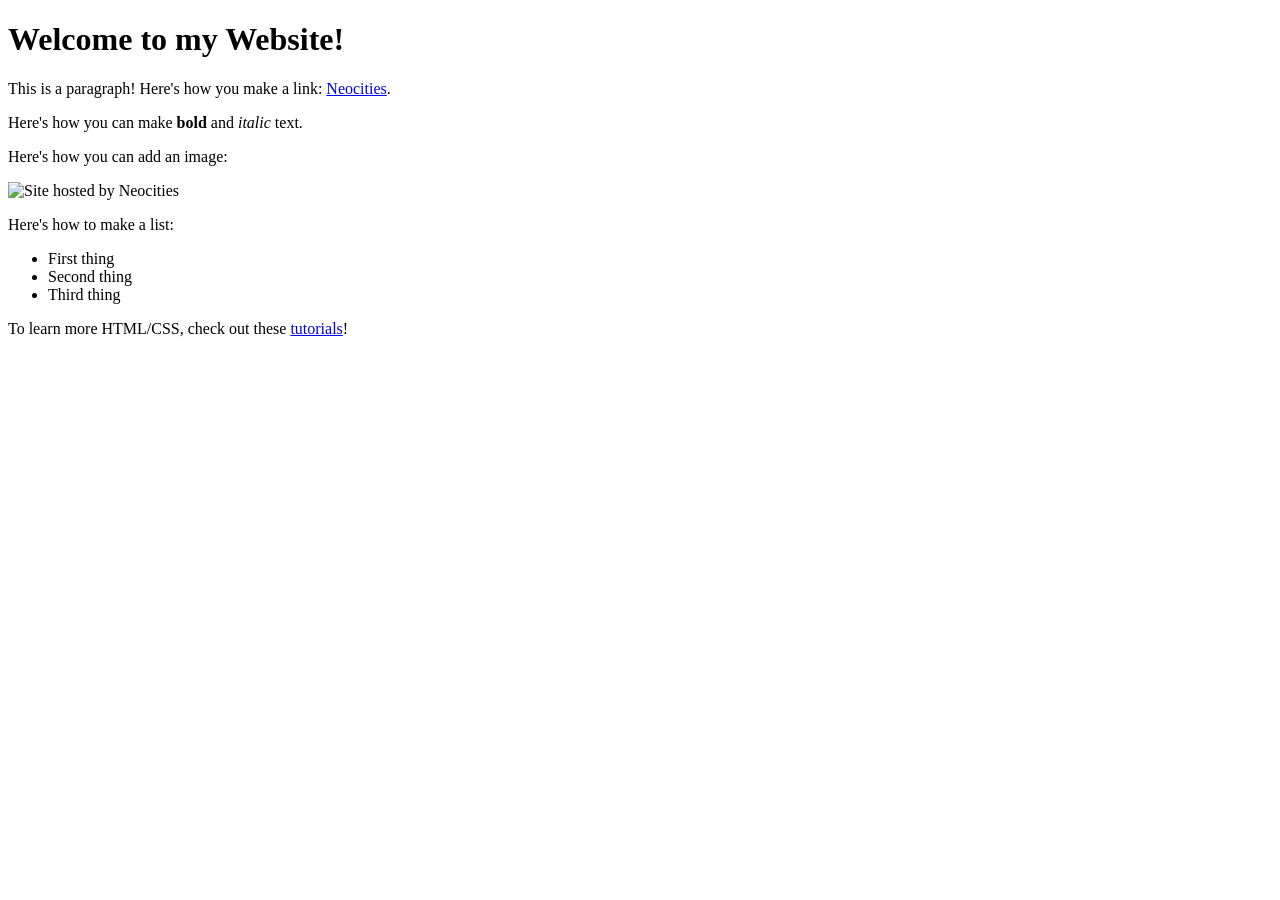
==== public/index.html @ c3e918f9 "innit site" ====
<!DOCTYPE html>
<html>
  <head>
    <meta charset="UTF-8">
    <meta name="viewport" content="width=device-width, initial-scale=1.0">
    <title>The web site of viktoreeej</title>
    <!-- The style.css file allows you to change the look of your web pages.
         If you include the next line in all your web pages, they will all share the same look.
         This makes it easier to make new pages for your site. -->
    <link href="/style.css" rel="stylesheet" type="text/css" media="all">
  </head>
  <body>
    <h1>Welcome to my Website!</h1>

    <p>This is a paragraph! Here's how you make a link: <a href="https://neocities.org">Neocities</a>.</p>

    <p>Here's how you can make <strong>bold</strong> and <em>italic</em> text.</p>

    <p>Here's how you can add an image:</p>
    <img src="/neocities.png" alt="Site hosted by Neocities">

    <p>Here's how to make a list:</p>

    <ul>
      <li>First thing</li>
      <li>Second thing</li>
      <li>Third thing</li>
    </ul>

    <p>To learn more HTML/CSS, check out these <a href="https://neocities.org/tutorials">tutorials</a>!</p>
  </body>
</html>
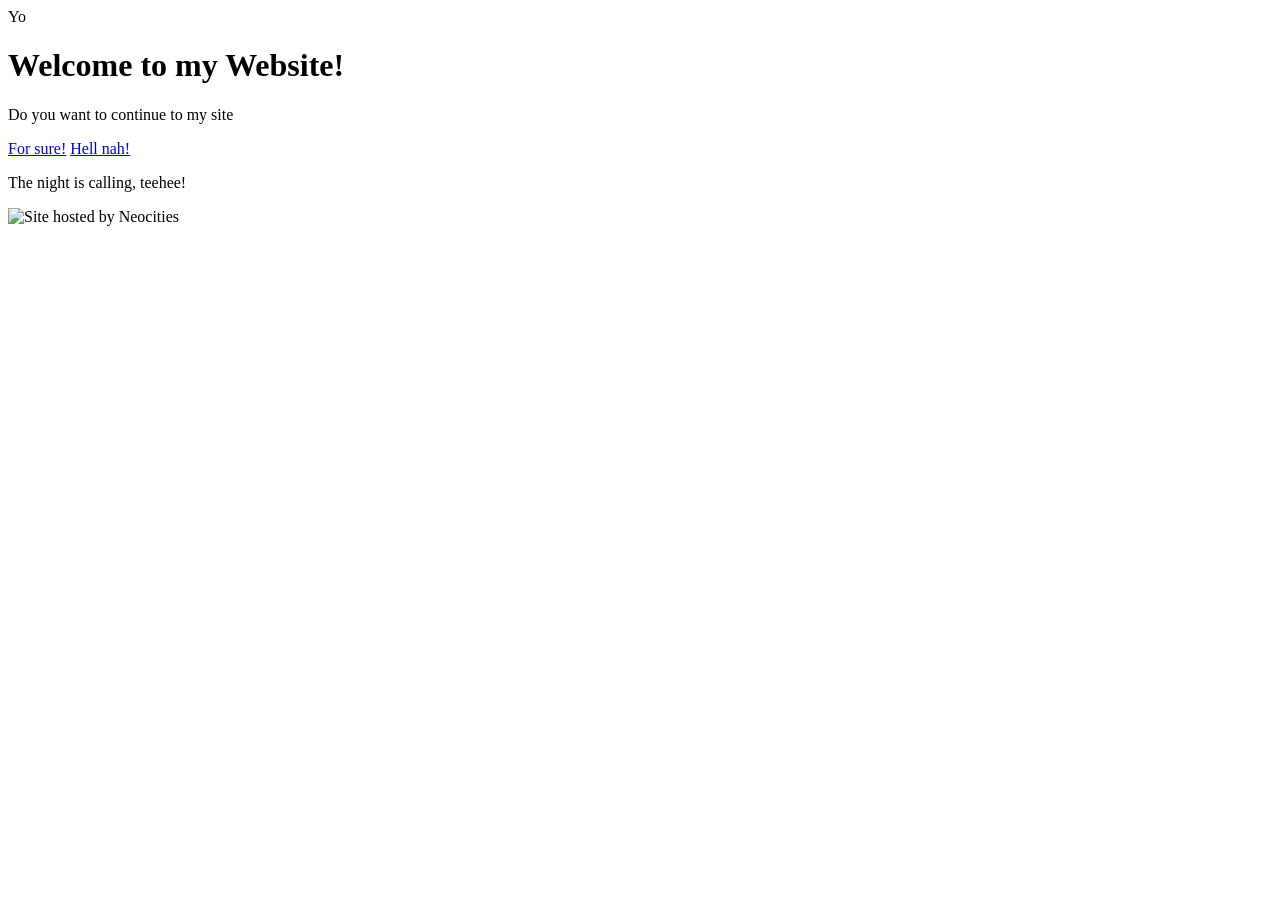
==== commit 582c2753: "Landing page" ====
--- a/public/index.html
+++ b/public/index.html
@@ -10,8 +10,18 @@
     <link href="/style.css" rel="stylesheet" type="text/css" media="all">
   </head>
   <body>
+    <header>
+      Yo
+    </header>
     <h1>Welcome to my Website!</h1>
-
+    <p>Do you want to continue to my site</p>
+    <a href="home.html">For sure!</a>
+    <a href="https://neocities.org/">Hell nah!</a>
+    <footer>
+      <p>The night is calling, teehee!</p>
+      <img src="/neocities.png" alt="Site hosted by Neocities">
+    </footer>
+    <!--
     <p>This is a paragraph! Here's how you make a link: <a href="https://neocities.org">Neocities</a>.</p>
 
     <p>Here's how you can make <strong>bold</strong> and <em>italic</em> text.</p>
@@ -28,5 +38,6 @@
     </ul>
 
     <p>To learn more HTML/CSS, check out these <a href="https://neocities.org/tutorials">tutorials</a>!</p>
+    -->
   </body>
 </html>
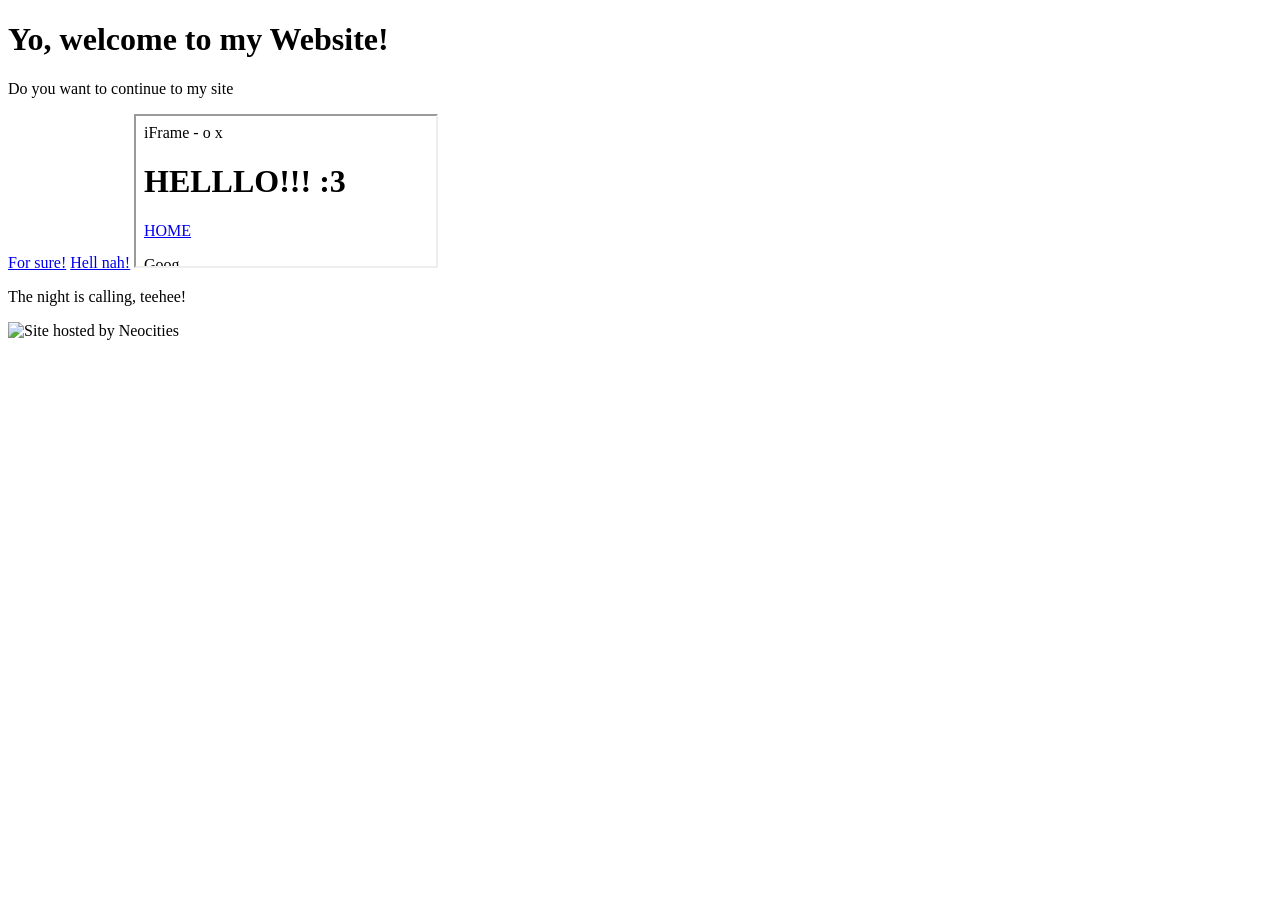
==== commit d47085c6: "iframe_tests" ====
--- a/public/index.html
+++ b/public/index.html
@@ -9,18 +9,18 @@
          This makes it easier to make new pages for your site. -->
     <link href="/style.css" rel="stylesheet" type="text/css" media="all">
   </head>
+  <header>
+    <h1>Yo, welcome to my Website!</h1>
+  </header>
   <body>
-    <header>
-      Yo
-    </header>
-    <h1>Welcome to my Website!</h1>
     <p>Do you want to continue to my site</p>
     <a href="home.html">For sure!</a>
     <a href="https://neocities.org/">Hell nah!</a>
-    <footer>
-      <p>The night is calling, teehee!</p>
-      <img src="/neocities.png" alt="Site hosted by Neocities">
-    </footer>
+
+
+    <iframe src="iframe_test.html" title="TEST"></iframe>
+
+
     <!--
     <p>This is a paragraph! Here's how you make a link: <a href="https://neocities.org">Neocities</a>.</p>
 
@@ -40,4 +40,8 @@
     <p>To learn more HTML/CSS, check out these <a href="https://neocities.org/tutorials">tutorials</a>!</p>
     -->
   </body>
+  <footer>
+    <p>The night is calling, teehee!</p>
+    <img src="/neocities.png" alt="Site hosted by Neocities">
+  </footer>
 </html>
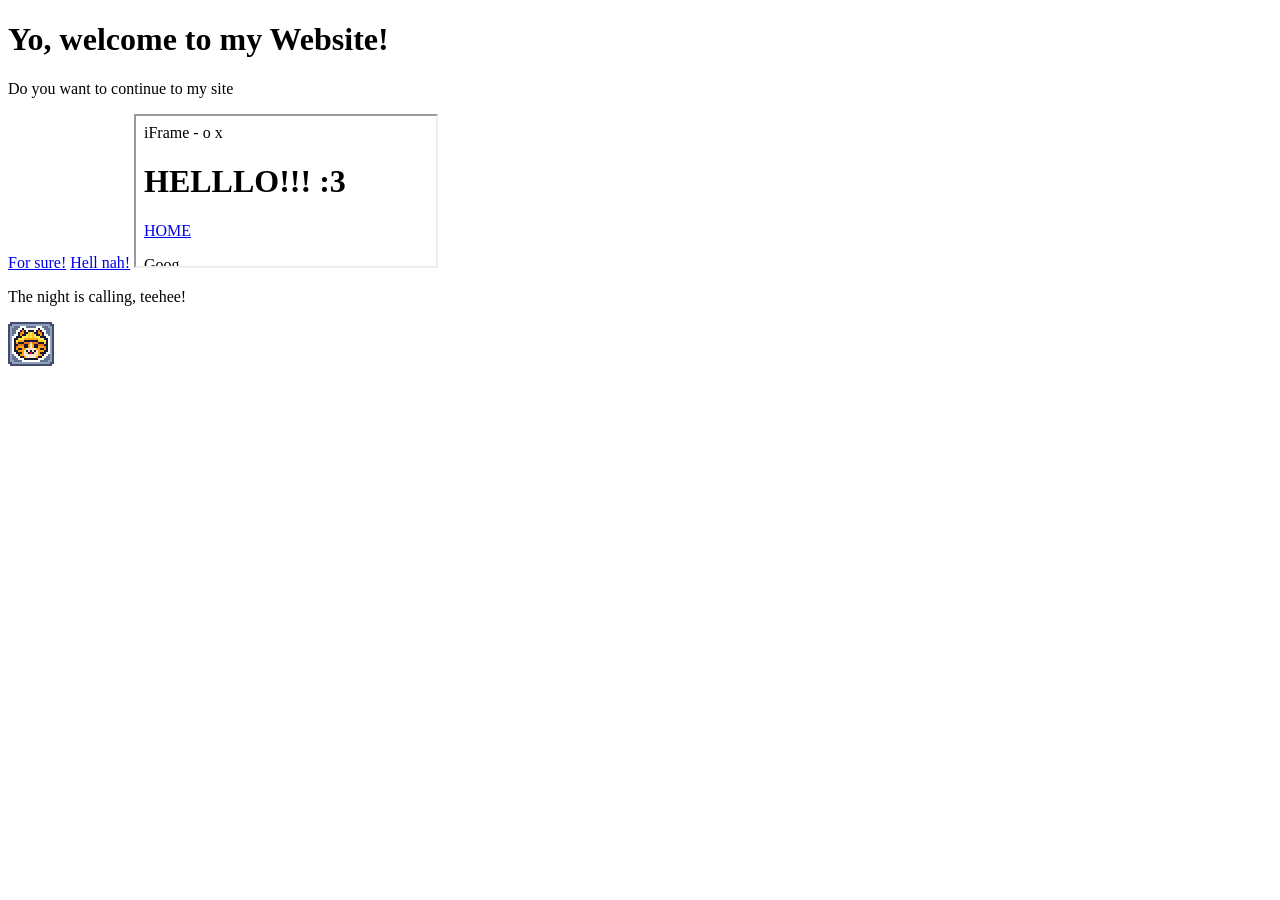
==== commit e2b77d57: "Button!!!" ====
--- a/public/index.html
+++ b/public/index.html
@@ -42,6 +42,8 @@
   </body>
   <footer>
     <p>The night is calling, teehee!</p>
-    <img src="/neocities.png" alt="Site hosted by Neocities">
+    <a href="https://neocities.org/">
+      <img src="neocities.png" onmouseover="this.src='neocities_hover.png';" onmouseout="this.src='neocities.png';" onmousedown="this.src='neocities_hover_alt.png';" alt="Site hosted by Neocities">
+    </a>
   </footer>
 </html>
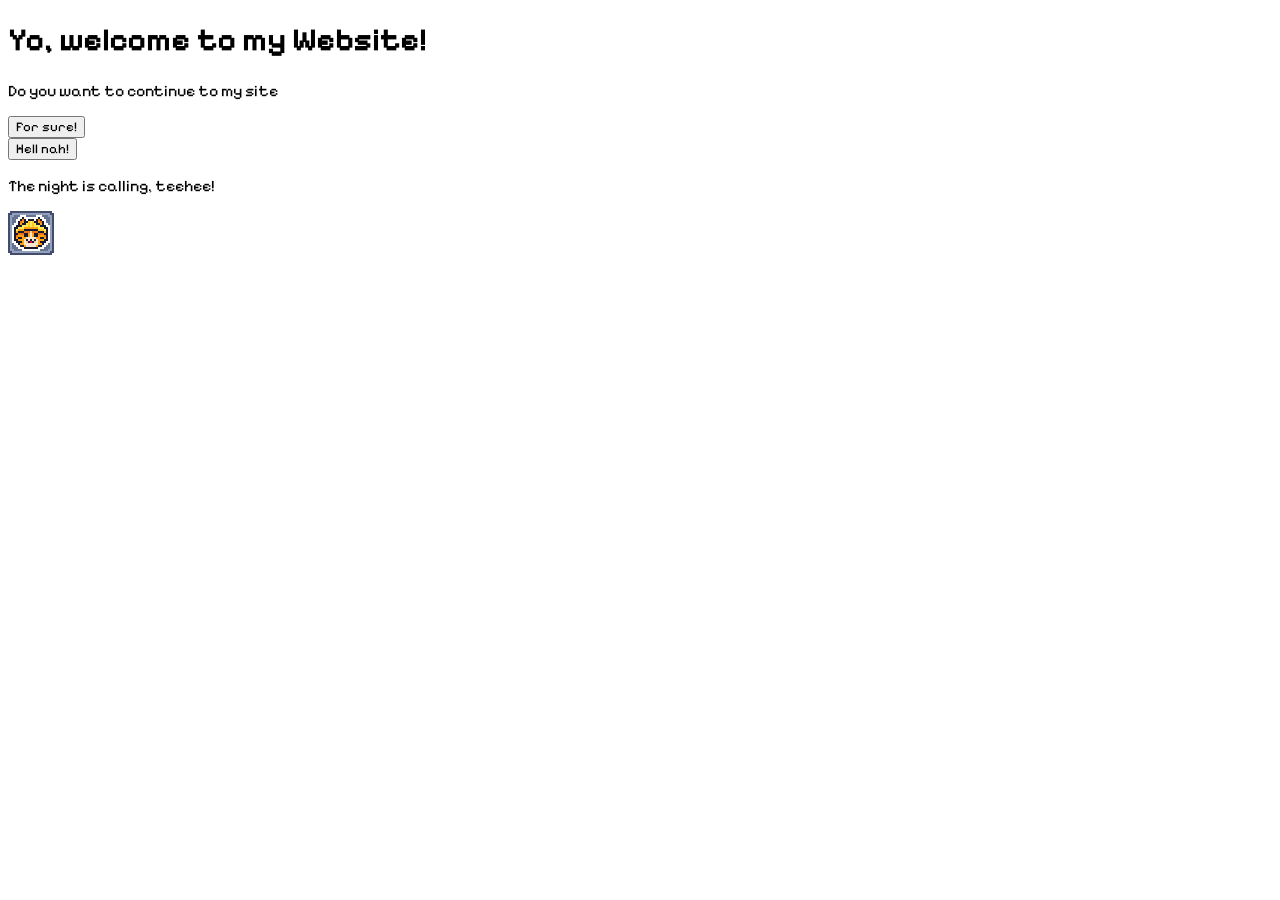
==== commit 1cb5a99f: "fonts muheheheheh >:)" ====
--- a/public/index.html
+++ b/public/index.html
@@ -7,38 +7,22 @@
     <!-- The style.css file allows you to change the look of your web pages.
          If you include the next line in all your web pages, they will all share the same look.
          This makes it easier to make new pages for your site. -->
-    <link href="/style.css" rel="stylesheet" type="text/css" media="all">
+    <link href="style.css" rel="stylesheet" type="text/css" media="all">
+    <link rel="preconnect" href="https://fonts.googleapis.com">
+    <link rel="preconnect" href="https://fonts.gstatic.com" crossorigin>
+    <link href="https://fonts.googleapis.com/css2?family=Pixelify+Sans:wght@400..700&display=swap" rel="stylesheet">
   </head>
   <header>
     <h1>Yo, welcome to my Website!</h1>
   </header>
   <body>
     <p>Do you want to continue to my site</p>
-    <a href="home.html">For sure!</a>
-    <a href="https://neocities.org/">Hell nah!</a>
-
-
-    <iframe src="iframe_test.html" title="TEST"></iframe>
-
-
-    <!--
-    <p>This is a paragraph! Here's how you make a link: <a href="https://neocities.org">Neocities</a>.</p>
-
-    <p>Here's how you can make <strong>bold</strong> and <em>italic</em> text.</p>
-
-    <p>Here's how you can add an image:</p>
-    <img src="/neocities.png" alt="Site hosted by Neocities">
-
-    <p>Here's how to make a list:</p>
-
-    <ul>
-      <li>First thing</li>
-      <li>Second thing</li>
-      <li>Third thing</li>
-    </ul>
-
-    <p>To learn more HTML/CSS, check out these <a href="https://neocities.org/tutorials">tutorials</a>!</p>
-    -->
+    <form action="home.html">
+      <input type="submit" value="For sure!" />
+    </form>
+    <form action="https://neocities.org/">
+      <input type="submit" value="Hell nah!" />
+    </form>
   </body>
   <footer>
     <p>The night is calling, teehee!</p>
@@ -46,4 +30,13 @@
       <img src="neocities.png" onmouseover="this.src='neocities_hover.png';" onmouseout="this.src='neocities.png';" onmousedown="this.src='neocities_hover_alt.png';" alt="Site hosted by Neocities">
     </a>
   </footer>
+  <style>
+    body {
+      background-color: white;
+      color: black;
+      display: flexbox;
+      align-self: center;
+      justify-self: center;
+    }
+  </style>
 </html>
--- a/public/style.css
+++ b/public/style.css
@@ -0,0 +1,13 @@
+/* CSS is how you can add style to your website, such as colors, fonts, and positioning of your
+   HTML content. To learn how to do something, just try searching Google for questions like
+   "how to change link color." */
+
+* {
+  font-family: "Pixelify Sans", Verdana;
+}
+
+body {
+  background-color: white;
+  color: black;
+  font-family: "Pixelify Sans", Verdana;
+}
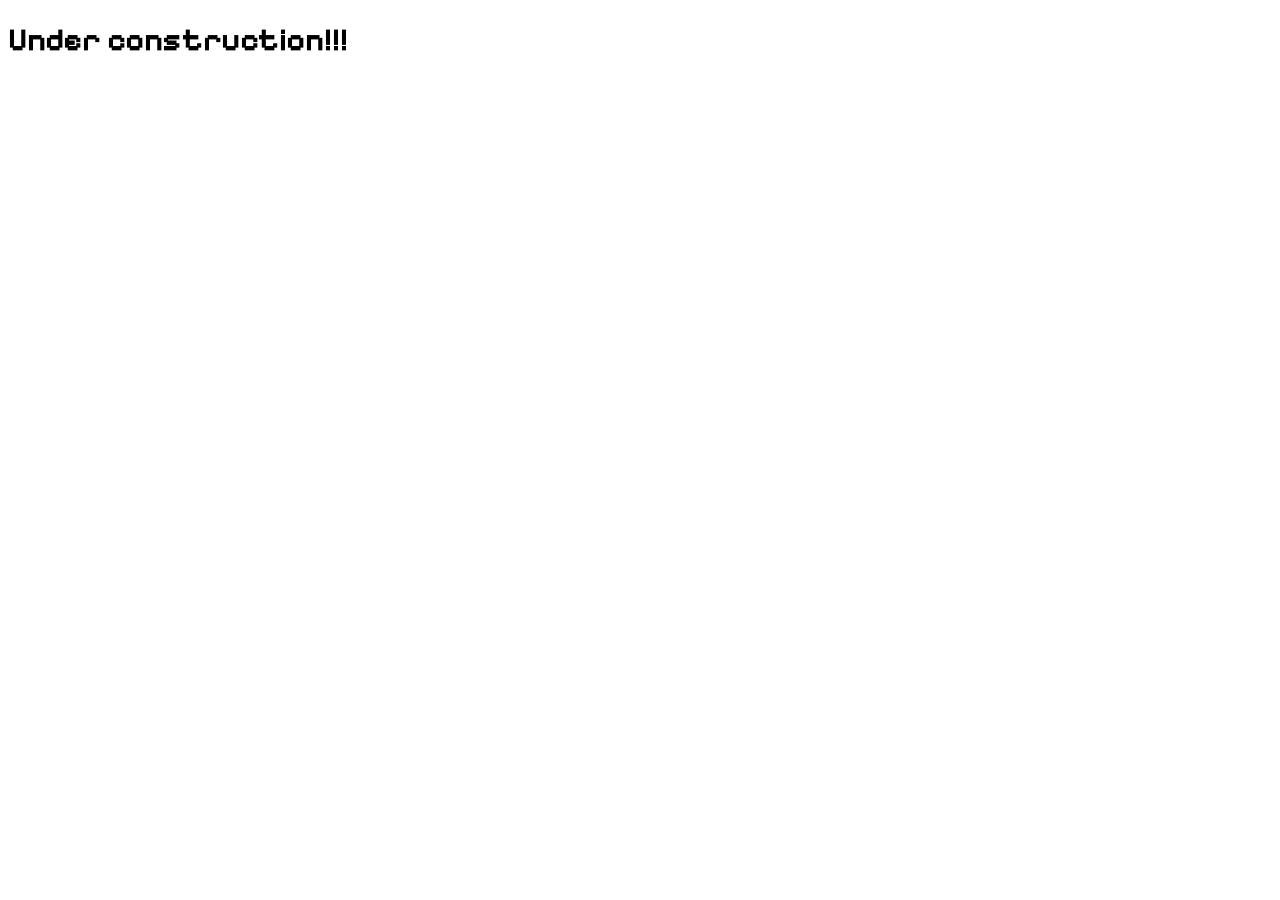
==== commit e895630d: "Biiiiig uppies" ====
--- a/public/index.html
+++ b/public/index.html
@@ -4,32 +4,17 @@
     <meta charset="UTF-8">
     <meta name="viewport" content="width=device-width, initial-scale=1.0">
     <title>The web site of viktoreeej</title>
-    <!-- The style.css file allows you to change the look of your web pages.
-         If you include the next line in all your web pages, they will all share the same look.
-         This makes it easier to make new pages for your site. -->
     <link href="style.css" rel="stylesheet" type="text/css" media="all">
+
     <link rel="preconnect" href="https://fonts.googleapis.com">
     <link rel="preconnect" href="https://fonts.gstatic.com" crossorigin>
     <link href="https://fonts.googleapis.com/css2?family=Pixelify+Sans:wght@400..700&display=swap" rel="stylesheet">
   </head>
-  <header>
-    <h1>Yo, welcome to my Website!</h1>
-  </header>
   <body>
-    <p>Do you want to continue to my site</p>
-    <form action="home.html">
-      <input type="submit" value="For sure!" />
-    </form>
-    <form action="https://neocities.org/">
-      <input type="submit" value="Hell nah!" />
-    </form>
+  <h1>
+    Under construction!!!
+  </h1>
   </body>
-  <footer>
-    <p>The night is calling, teehee!</p>
-    <a href="https://neocities.org/">
-      <img src="neocities.png" onmouseover="this.src='neocities_hover.png';" onmouseout="this.src='neocities.png';" onmousedown="this.src='neocities_hover_alt.png';" alt="Site hosted by Neocities">
-    </a>
-  </footer>
   <style>
     body {
       background-color: white;
